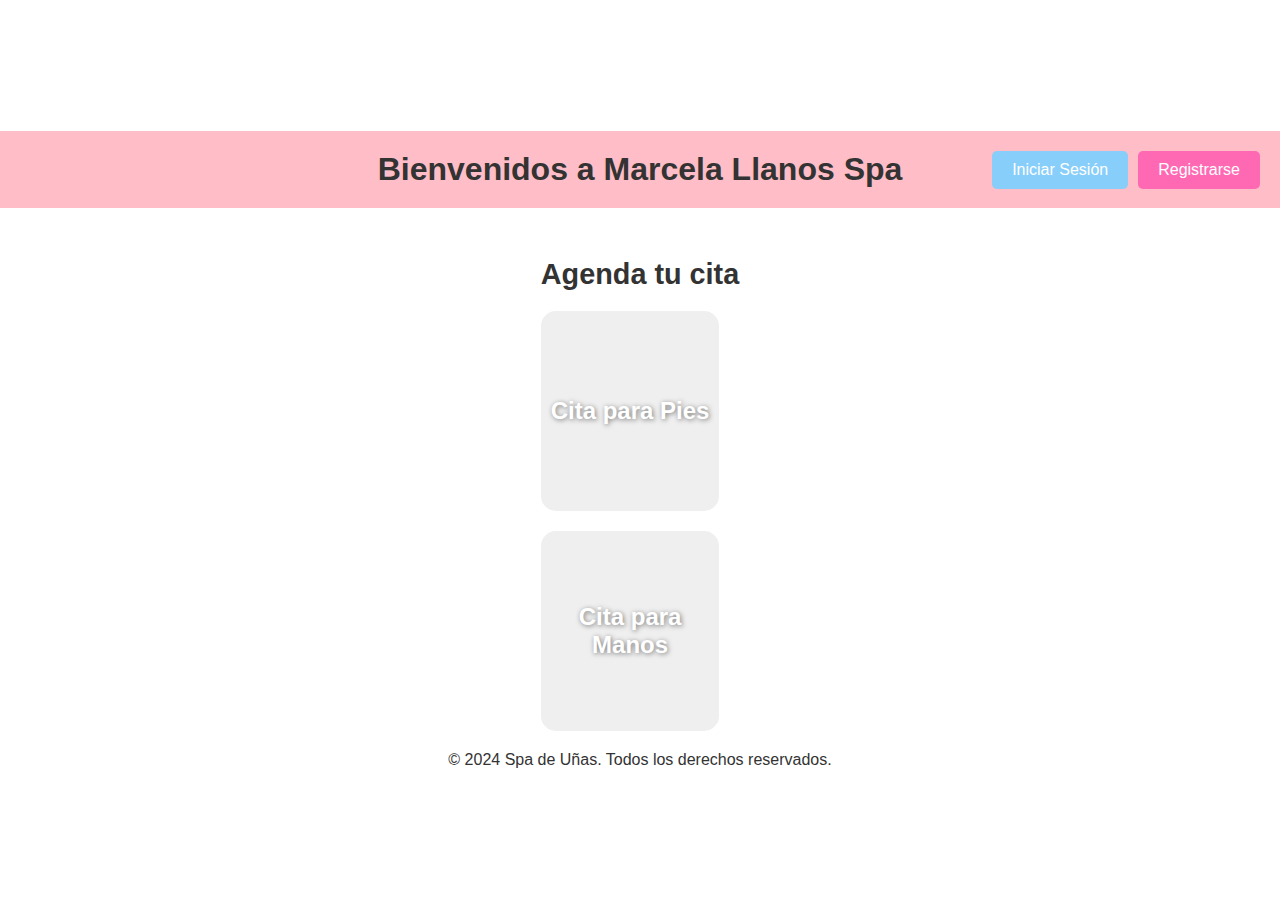
==== frontend/index.html @ 696d1d11 "se reestructuraron las carpetas y se añadieron los controladores" ====
<!DOCTYPE html>
<html lang="es">
<head>
    <meta charset="UTF-8">
    <meta name="viewport" content="width=device-width, initial-scale=1.0">
    <title>Spa de Uñas</title>
    <link rel="stylesheet" href="./css/styles.css">
</head>
<body>
    <header>
        <h1>Bienvenidos a Marcela Llanos Spa</h1>
        <div class="auth-buttons">
            <a href="login.html" class="login-btn">Iniciar Sesión</a>
            <a href="register.html" class="register-btn">Registrarse</a>
        </div>
    </header>
    
    <main>
        <section class="appointment-section">
            <h2>Agenda tu cita</h2>
            <button class="appointment-btn feet-btn">
                <span class="btn-text">Cita para Pies</span>
            </button>
            <button class="appointment-btn hands-btn">
                <span class="btn-text">Cita para Manos</span>
            </button>
        </section>
    </main>
    
    <footer>
        <p>© 2024 Spa de Uñas. Todos los derechos reservados.</p>
    </footer>
</body>
</html>
---- frontend/css/styles.css ----
* {
    margin: 0;
    padding: 0;
    box-sizing: border-box;
}

body {
    background-image: url('../recursos/d86405d0-554f-4057-84c9-deb5802355a6.JPG');
    background-size: cover;
    background-position: center;
    background-attachment: fixed;
    background-repeat: no-repeat;
    font-family: Arial, sans-serif;
    color: #333;
    display: flex;
    flex-direction: column;
    align-items: center;
    justify-content: center;
    min-height: 100vh;
    margin: 0;
    padding: 0;
}

header {
    background-color: rgba(255, 182, 193, 0.9);
    width: 100%;
    padding: 20px;
    text-align: center;
    position: relative;
}

header h1 {
    font-size: 2rem;
    color: #333;
}

.auth-buttons {
    position: absolute;
    top: 20px;
    right: 20px;
    display: flex;
    gap: 10px;
}

.login-btn, .register-btn {
    padding: 10px 20px;
    color: white;
    border: none;
    border-radius: 5px;
    cursor: pointer;
    font-size: 1rem;
    text-decoration: none;
    transition: background-color 0.3s;
}

.login-btn {
    background-color: #87cefa;
}

.login-btn:hover {
    background-color: #1e90ff;
}

.register-btn {
    background-color: #ff69b4;
}

.register-btn:hover {
    background-color: #ff1493;
}

.appointment-section {
    text-align: center;
    margin-top: 50px;
}

.appointment-section h2 {
    font-size: 1.8rem;
    color: #333;
    margin-bottom: 20px;
}

.appointment-btn {
    width: 90%;
    max-width: 400px;
    height: 200px;
    margin: 20px 0;
    color: white;
    border: none;
    border-radius: 15px;
    cursor: pointer;
    display: flex;
    align-items: center;
    justify-content: center;
    font-size: 1.5rem;
    font-weight: bold;
    text-shadow: 1px 1px 5px rgba(0, 0, 0, 0.5);
    background-size: cover;
    background-position: center;
    position: relative;
    overflow: hidden;
    transition: transform 0.3s;
}

.appointment-btn:hover {
    transform: scale(1.05);
}

.feet-btn {
    background-image: url('path/to/feet-image.jpg');
}

.hands-btn {
    background-image: url('path/to/hands-image.jpg');
}

.auth-container {
    width: 90%;
    max-width: 400px;
    margin: 50px auto;
    padding: 20px;
    background-color: rgba(255, 255, 255, 0.8);
    border-radius: 10px;
    box-shadow: 0px 0px 10px rgba(0, 0, 0, 0.1);
    text-align: center;
}

.auth-container h2 {
    margin-bottom: 20px;
    color: #333;
}

.auth-container label {
    display: block;
    text-align: left;
    margin-top: 10px;
    font-weight: bold;
    color: #666;
}

.auth-container input {
    width: 100%;
    padding: 10px;
    margin-top: 5px;
    border: 1px solid #ccc;
    border-radius: 5px;
    font-size: 1rem;
}

.submit-btn {
    width: 100%;
    padding: 10px;
    background-color: #ff69b4;
    color: white;
    border: none;
    border-radius: 5px;
    font-size: 1rem;
    cursor: pointer;
    margin-top: 20px;
    transition: background-color 0.3s;
}

.submit-btn:hover {
    background-color: #ff1493;
}

.back-btn {
    display: inline-block;
    margin-top: 15px;
    font-size: 0.9rem;
    color: #666;
    text-decoration: none;
    transition: color 0.3s;
}

.back-btn:hover {
    color: #333;
}
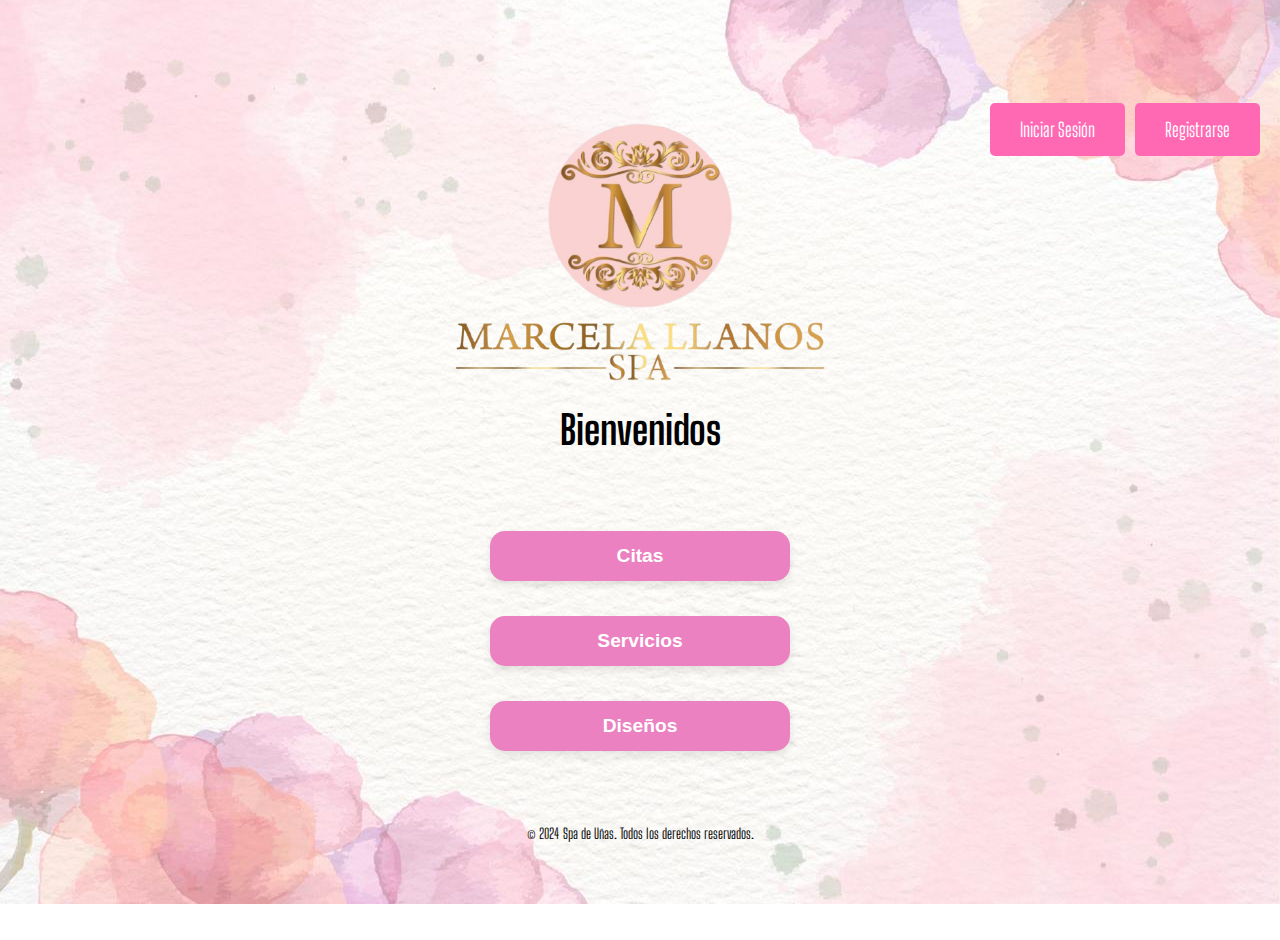
==== commit 1a62cb8b: "se le hicieron arreglos a la parte visual de la pagina,agregando archivos a la parte de servicios y " ====
--- a/frontend/index.html
+++ b/frontend/index.html
@@ -4,11 +4,15 @@
     <meta charset="UTF-8">
     <meta name="viewport" content="width=device-width, initial-scale=1.0">
     <title>Spa de Uñas</title>
+    <!-- Enlace a Google Fonts para la fuente "Big Shoulders Display" -->
+    <link href="https://fonts.googleapis.com/css2?family=Big+Shoulders+Display:wght@400;700&display=swap" rel="stylesheet">
     <link rel="stylesheet" href="./css/styles.css">
 </head>
 <body>
     <header>
-        <h1>Bienvenidos a Marcela Llanos Spa</h1>
+        <!-- Imagen de logo arriba del texto -->
+        <img src="../recursos/logo.png" class="logo">
+        <h1>Bienvenidos</h1>
         <div class="auth-buttons">
             <a href="login.html" class="login-btn">Iniciar Sesión</a>
             <a href="register.html" class="register-btn">Registrarse</a>
@@ -17,18 +21,55 @@
     
     <main>
         <section class="appointment-section">
-            <h2>Agenda tu cita</h2>
-            <button class="appointment-btn feet-btn">
-                <span class="btn-text">Cita para Pies</span>
-            </button>
-            <button class="appointment-btn hands-btn">
-                <span class="btn-text">Cita para Manos</span>
-            </button>
+            <div class="button-container">
+                <button class="appointment-btn">Citas</button>
+                <button class="appointment-btn" onclick="mostrarServicio()">Servicios</button>
+                <button class="appointment-btn" onclick="mostrarDisenos()">Diseños</button>
+            </div>
+        </section>
+
+        <!-- Sección de Imagen de Servicios Oculta -->
+        <section id="servicio-section" class="hidden">
+            <img src="../recursos/precios1.jpeg" alt="Servicio" class="servicio-img">
+        </section>
+
+        <!-- Sección de Imágenes de Diseños Oculta -->
+        <section id="disenos-section" class="hidden">
+            <div class="image-gallery">
+                <img src="../recursos/foto1.jpeg" alt="Diseño 1" class="diseno-img">
+                <img src="../recursos/foto2.jpeg" alt="Diseño 2" class="diseno-img">
+                <img src="../recursos/foto3.jpeg" alt="Diseño 3" class="diseno-img">
+                <img src="../recursos/foto4.jpeg" alt="Diseño 4" class="diseno-img">
+                <img src="../recursos/foto5.jpeg" alt="Diseño 5" class="diseno-img">
+                <img src="../recursos/foto6.jpeg" alt="Diseño 6" class="diseno-img">
+                <img src="../recursos/foto7.jpeg" alt="Diseño 7" class="diseno-img">
+                <img src="../recursos/foto8.jpeg" alt="Diseño 8" class="diseno-img">
+
+            </div>
         </section>
     </main>
     
     <footer>
         <p>© 2024 Spa de Uñas. Todos los derechos reservados.</p>
     </footer>
+
+    <!-- JavaScript -->
+    <script>
+        function mostrarServicio() {
+            // Seleccionar la sección de servicios
+            const servicioSection = document.getElementById('servicio-section');
+            
+            // Alternar la clase 'hidden' para mostrar u ocultar la imagen
+            servicioSection.classList.toggle('hidden');
+        }
+
+        function mostrarDisenos() {
+            // Seleccionar la sección de diseños
+            const disenosSection = document.getElementById('disenos-section');
+            
+            // Alternar la clase 'hidden' para mostrar u ocultar las imágenes
+            disenosSection.classList.toggle('hidden');
+        }
+    </script>
 </body>
-</html>
+</html>--- a/frontend/css/styles.css
+++ b/frontend/css/styles.css
@@ -1,39 +1,58 @@
+css
+/* General Reset */
 * {
     margin: 0;
     padding: 0;
     box-sizing: border-box;
 }
 
+/* Body Styles */
 body {
-    background-image: url('../recursos/d86405d0-554f-4057-84c9-deb5802355a6.JPG');
+    background-image: url('../../recursos/fondo2.jpeg'); /* Imagen de fondo */
     background-size: cover;
     background-position: center;
     background-attachment: fixed;
     background-repeat: no-repeat;
-    font-family: Arial, sans-serif;
-    color: #333;
+    font-family: 'Big Shoulders Display', sans-serif; /* Fuente aplicada */
+    color: black;
     display: flex;
     flex-direction: column;
     align-items: center;
     justify-content: center;
     min-height: 100vh;
     margin: 0;
-    padding: 0;
-}
-
+    padding: 20px;
+}
+
+/* Header Styles */
 header {
-    background-color: rgba(255, 182, 193, 0.9);
     width: 100%;
     padding: 20px;
     text-align: center;
     position: relative;
-}
-
+    display: flex;
+    flex-direction: column;
+    align-items: center;
+    margin-bottom: 10px; /* Reducido el margen inferior */
+}
+
+/* Logo */
+.logo {
+    width: 400px; /* Tamaño del logo */
+    height: 300px;
+    object-fit: contain; /* Ajustar la imagen al contenedor */
+    margin-bottom: 1px; /* Reducido el espacio entre la imagen y el texto */
+}
+
+/* Título */
 header h1 {
-    font-size: 2rem;
-    color: #333;
-}
-
+    font-family: 'Big Shoulders Display', sans-serif; /* Fuente aplicada */
+    font-size: 2.5rem;
+    color: black;
+    margin-top: 2px; /* Reducido el espacio entre el título y el logo */
+}
+
+/* Auth Buttons (Iniciar sesión y Registrarse) */
 .auth-buttons {
     position: absolute;
     top: 20px;
@@ -43,22 +62,22 @@
 }
 
 .login-btn, .register-btn {
-    padding: 10px 20px;
+    padding: 15px 30px; /* Aumentado el tamaño del botón */
+    font-size: 1.2rem; /* Aumentado el tamaño de la fuente */
     color: white;
     border: none;
     border-radius: 5px;
     cursor: pointer;
-    font-size: 1rem;
     text-decoration: none;
     transition: background-color 0.3s;
 }
 
 .login-btn {
-    background-color: #87cefa;
+    background-color: #ff69b4;
 }
 
 .login-btn:hover {
-    background-color: #1e90ff;
+    background-color: #ff1493;
 }
 
 .register-btn {
@@ -69,110 +88,144 @@
     background-color: #ff1493;
 }
 
-.appointment-section {
+/* Formulario de Iniciar sesión */
+.auth-container {
+    width: 100%;
+    max-width: 400px;
+    padding: 50px;
+    background-color: #EB81C1; /* Fondo translúcido */
+    border-radius: 10px;
+    box-shadow: 0 4px 10px rgba(0, 0, 0, 0.1);
+    margin-top: 10px;
+    text-align: center;
+}
+
+.auth-container h2 {
+    font-size: 2rem;
+    color: black;
+    margin-bottom: 20px;
+}
+
+.auth-container label {
+    display: block;
+    margin-bottom: 10px;
+    font-size: 1.5rem;
+    color: black;
+}
+
+.auth-container input {
+    width: 100%;
+    padding: 10px;
+    margin: 10px 0;
+    border: 1px solid #ddd;
+    border-radius: 5px;
+    font-size: 1rem;
+    background-color: #f9f9f9;
+}
+
+.auth-container input:focus {
+    border-color: black;
+}
+
+/* Botón de envío en el formulario de login */
+.auth-container .submit-btn {
+    padding: 15px 30px;
+    width: 100%;
+    background-color: #ff69b4;
+    color: white;
+    border: none;
+    border-radius: 5px;
+    cursor: pointer;
+    font-size: 1.2rem;
+    transition: background-color 0.3s;
+}
+
+.auth-container .submit-btn:hover {
+    background-color: #ff1493;
+}
+
+/* Enlace para regresar al inicio en el formulario */
+.auth-container .back-btn {
+    display: block;
+    margin-top: 10px;
+    font-size: 2rem;
+    text-decoration: none;
+    color: white;
+    text-align: center;
+}
+
+.auth-container .back-btn:hover {
+    color: black;
+}
+
+/* Footer Styles */
+footer {
+    width: 100%;
     text-align: center;
     margin-top: 50px;
-}
-
-.appointment-section h2 {
-    font-size: 1.8rem;
-    color: #333;
-    margin-bottom: 20px;
+    font-size: 0.9rem;
+    color: black;
+}
+
+/* Styles for Index Page Buttons (Citas, Servicios, Diseños) */
+.button-container {
+    display: flex;
+    flex-direction: column;
+    gap: 15px;
+    align-items: center;
+    justify-content: center;
+    margin-top: 10px;
 }
 
 .appointment-btn {
-    width: 90%;
-    max-width: 400px;
-    height: 200px;
-    margin: 20px 0;
+    width: 300px;
+    height: 50px;
+    background-color: #EB81C1;
     color: white;
     border: none;
     border-radius: 15px;
     cursor: pointer;
-    display: flex;
-    align-items: center;
-    justify-content: center;
-    font-size: 1.5rem;
+    font-size: 1.2rem;
     font-weight: bold;
-    text-shadow: 1px 1px 5px rgba(0, 0, 0, 0.5);
-    background-size: cover;
-    background-position: center;
-    position: relative;
-    overflow: hidden;
-    transition: transform 0.3s;
+    text-align: center;
+    display: flex;
+    align-items: center;
+    justify-content: center;
+    margin: 10px 0;
+    transition: transform 0.3s, background-color 0.3s;
+    box-shadow: 0 4px 8px rgba(0, 0, 0, 0.1);
 }
 
 .appointment-btn:hover {
     transform: scale(1.05);
-}
-
-.feet-btn {
-    background-image: url('path/to/feet-image.jpg');
-}
-
-.hands-btn {
-    background-image: url('path/to/hands-image.jpg');
-}
-
-.auth-container {
-    width: 90%;
-    max-width: 400px;
-    margin: 50px auto;
-    padding: 20px;
-    background-color: rgba(255, 255, 255, 0.8);
+    background-color: #D06FA9;
+}
+
+/* Estilos para la galería de imágenes */
+.image-gallery {
+    display: flex;
+    flex-wrap: wrap;
+    gap: 10px;
+    justify-content: center;
+    margin-top: 20px;
+}
+
+.diseno-img,
+.servicio-img {
+    width: 300px;
+    height: 300px;
+    object-fit: cover;
     border-radius: 10px;
-    box-shadow: 0px 0px 10px rgba(0, 0, 0, 0.1);
-    text-align: center;
-}
-
-.auth-container h2 {
-    margin-bottom: 20px;
-    color: #333;
-}
-
-.auth-container label {
-    display: block;
-    text-align: left;
-    margin-top: 10px;
-    font-weight: bold;
-    color: #666;
-}
-
-.auth-container input {
-    width: 100%;
-    padding: 10px;
-    margin-top: 5px;
-    border: 1px solid #ccc;
-    border-radius: 5px;
-    font-size: 1rem;
-}
-
-.submit-btn {
-    width: 100%;
-    padding: 10px;
-    background-color: #ff69b4;
-    color: white;
-    border: none;
-    border-radius: 5px;
-    font-size: 1rem;
-    cursor: pointer;
-    margin-top: 20px;
-    transition: background-color 0.3s;
-}
-
-.submit-btn:hover {
-    background-color: #ff1493;
-}
-
-.back-btn {
-    display: inline-block;
-    margin-top: 15px;
-    font-size: 0.9rem;
-    color: #666;
-    text-decoration: none;
-    transition: color 0.3s;
-}
-
-.back-btn:hover {
-    color: #333;
-}
+    box-shadow: 0 2px 5px rgba(0, 0, 0, 0.1);
+    transition: transform 0.3s;
+}
+
+.diseno-img:hover,
+.servicio-img:hover {
+    transform: scale(1.1);
+}
+
+/* Ocultar las secciones inicialmente */
+.hidden {
+    display: none;
+}